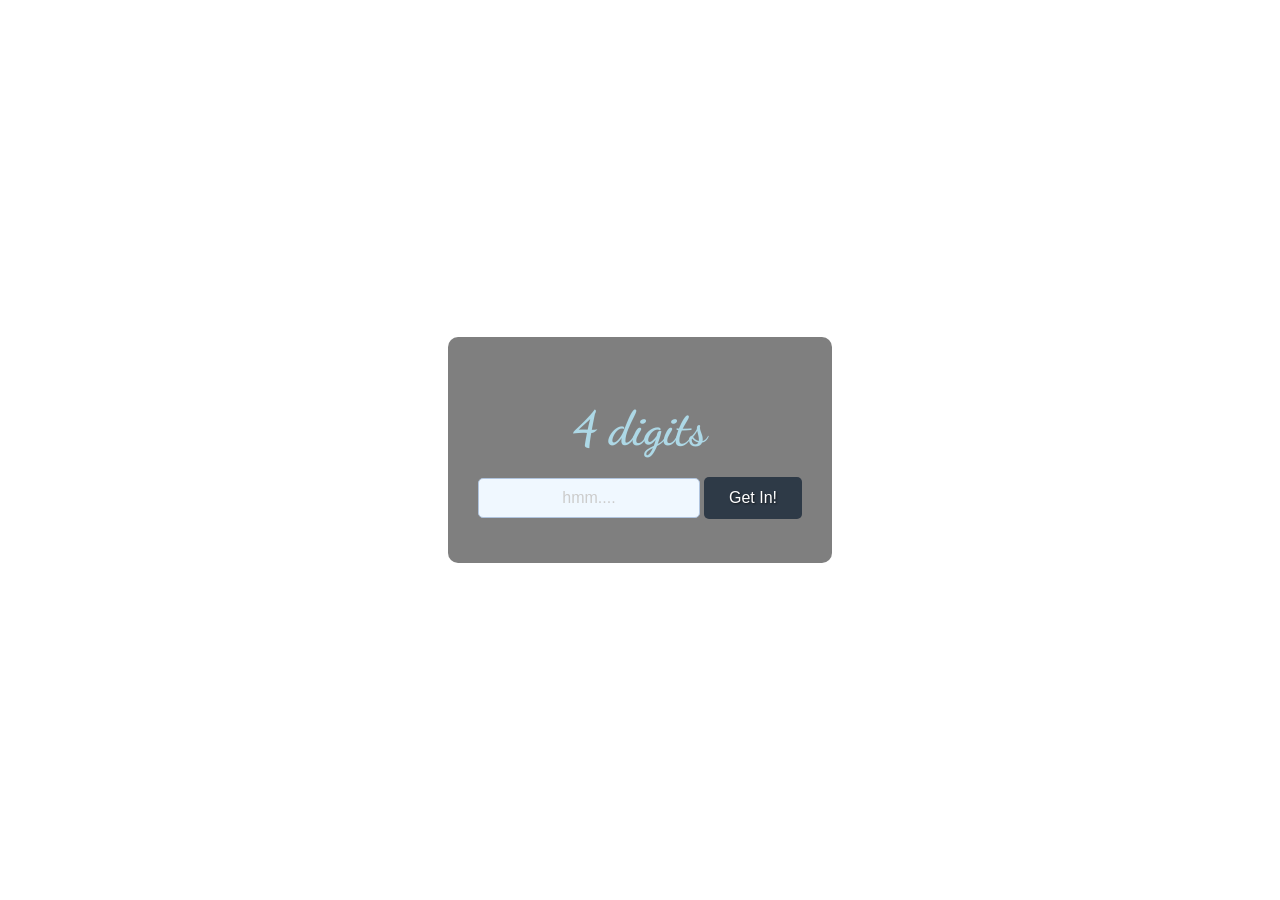
==== home.html @ 9c41310a "Reorganize project: move JS/CSS to separate folders, optimize HTML, keep media intact" ====
<!DOCTYPE html>
<html lang="en">
<head>
  <meta charset="UTF-8" />
  <meta name="viewport" content="width=device-width, initial-scale=1.0"/>
  <link href="https://fonts.googleapis.com/css?family=Montserrat" rel="stylesheet">
  <link href="https://fonts.googleapis.com/css?family=Dancing+Script&display=swap" rel="stylesheet">
  <link href="https://fonts.googleapis.com/css2?family=Dancing+Script&family=Quicksand:wght@300;400;700&display=swap" rel="stylesheet">
  <link rel="stylesheet" href="css/homeStyle.css">
  <link rel="icon" type="image/jpg" href="https://i.pinimg.com/564x/e8/df/01/e8df017b8459c3fdc951da06ce0be115.jpg">
  <title>Welcome</title>
</head>
<body>
  <audio id="bg-audio" autoplay loop>
    <source src="rain.mp3" type="audio/mpeg">
  </audio>

  <div id="loading-overlay">
    <div class="loader"><img src="loading.gif" alt="Loading..."></div>
  </div>

  <div class="home-container">
    <div class="prompt-container">
      <h1>4 digits</h1>
      <input type="text" id="secretMessage" placeholder="hmm...." />
      <button onclick="checkSecret()">Get In!</button>
    </div>
  </div>

  <div class="video-container-home">
    <video id="background-video-home" autoplay muted loop class="background-video-home" preload="auto">
      <source src="assets/BG2.mp4" type="video/mp4" />
      Your browser does not support the video tag.
    </video>
  </div>

  <!-- External module (moved from inline) -->
  <script type="module" src="js/home.js"></script>
</body>
</html>
---- css/homeStyle.css ----
:root {
  --calming-base-bg: linear-gradient(to bottom, #A7C0C6, #D3D3D3); /* Dusty blue/light gray gradient */
  --calming-container-bg: rgba(245, 245, 245, 0.9); /* Very light gray */
  --calming-text-primary: #333333; /* Dark gray */
  --calming-input-bg: #F0F8FF; /* Alice Blue (very pale blue) */
  --calming-input-border: #B0C4DE; /* Light Steel Blue */
  --calming-input-focus-bg: #E6E6FA; /* Lavender */
  --calming-input-focus-border: #6495ED; /* Cornflower Blue */
  --calming-tab-bg: #D3D3D3; /* Light gray */
  --calming-tab-text: #333333; /* Dark gray */
  --calming-tab-hover-bg: #A7C0C6; /* Dusty blue */
  --calming-tab-hover-text: #FFFFFF; /* White */
  --calming-tab-active-bg: #8FBC8F; /* Dark Sea Green (a calming green alternative) */
  --calming-add-btn-bg: #2E3A47; /* Dark almost navy blue */
  --calming-add-btn-text: #FFFFFF; /* White */
  --calming-add-btn-hover-bg: #546E7A; /* Cadet Blue */
  --calming-add-btn-active-bg: #29434E; /* Dark Slate Gray */
  --calming-clear-btn-bg: #A7C0C6; /* Dusty blue */
  --calming-clear-btn-text: #FFFFFF; /* White */
  --calming-clear-btn-hover-bg: #8FBC8F; /* Dark Sea Green */
  --calming-clear-btn-active-bg: #6B8E23; /* Olive Drab */
  --calming-selected-btn-bg: #2E3A47; /* Dark almost navy blue */
  --calming-selected-btn-text: #FFFFFF; /* White */
  --calming-selected-btn-border: #2E3A47; /* Dark almost navy blue */
  --calming-task-bg: #F0F8FF; /* Alice Blue */
  --calming-task-border: #B0C4DE; /* Light Steel Blue */
  --calming-task-selected-bg: #ADD8E6; /* Light Blue */
  --calming-task-selected-border: #6495ED; /* Cornflower Blue */
  --calming-task-hover-bg: #E0FFFF; /* Light Cyan */
  --calming-li-bg: #E0FFFF; /* Light Cyan */
  --calming-footer-text: #FFFFFF; /* White */
  --calming-mute-btn-bg: rgba(173, 216, 230, 0.8); /* Light Blue with transparency */
  --calming-mute-btn-icon: #2E3A47; /* Dark almost navy blue */
  --calming-mute-btn-hover-bg: rgba(173, 216, 230, 1); /* Solid Light Blue */
  --calming-mute-btn-icon-muted: #778899; /* Dim Gray */
  --calming-mute-btn-icon-unmuted: #4682B4; /* Steel Blue */
  --calming-music-player-bg-start: #8FBC8F; /* Dark Sea Green */
  --calming-music-player-bg-end: #B0E0E6; /* Powder Blue */
  --calming-music-player-text: #FFFFFF; /* White */
   --calming-music-player-controls: #2E3A47; /* Dark almost navy blue for better contrast */
  --calming-progress-bg: #778899; /* Dim Gray */
  --calming-progress-bar: #ADD8E6; /* Light Blue */
  --calming-song-selector-bg-start: #8FBC8F; /* Dark Sea Green */
  --calming-song-selector-bg-end: #B0E0E6; /* Powder Blue */
  --calming-song-selector-text: #FFFFFF; /* White */
  --calming-song-selector-option-bg: #5F9EA0; /* Cadet Blue */
  --calming-time-display: #2E3A47; /* Light Gray */
  --calming-animated-title: #ADD8E6; /* Light Blue */
  --calming-blinking-cursor: #2E3A47; /* Dark almost navy blue */
  --calming-scrollbar-track: #F0F8FF; /* Alice Blue */
  --calming-scrollbar-thumb: #B0C4DE; /* Light Steel Blue */
}
/* homeStyle.css */
body {
  font-family: 'Quicksand', sans-serif; /* Or your preferred body font */
  margin: 0; /* Reset default body margin */
  overflow: hidden; /* Prevent scrollbars on the video background */
}

.home-container {
  display: flex;
  flex-direction: column;
  align-items: center;
  justify-content: center;
  height: 100vh;
  color: var(--calming-music-player-text); /* White text */
  text-align: center;
  z-index: 1;
}

.prompt-container {
  background-color: rgba(0, 0, 0, 0.5); /* Semi-transparent black */
  padding: 30px;
  border-radius: 10px;
}

h1 {
  font-family: 'Dancing Script', cursive;
  font-size: 3em;
  margin-bottom: 20px;
  color: var(--calming-animated-title); /* Light Blue */
}

input[type="text"]::placeholder {
  color: #CCCCCC; /* Light gray placeholder for better contrast */
}

input[type="text"] {
  padding: 10px;
  border: 1px solid var(--calming-input-border); /* Light Steel Blue */
  border-radius: 5px;
  margin-bottom: 15px;
  font-size: 1em;
  text-align: center;
  background-color: var(--calming-input-bg); /* Alice Blue */
  color: #2E3A47; /* White text for better contrast */
}

button {
  padding: 12px 25px;
  background-color: var(--calming-add-btn-bg); /* Dark almost navy blue for better contrast */
  color: var(--calming-music-player-text); /* White text for contrast */
  border: none;
  border-radius: 5px;
  cursor: pointer;
  font-size: 1em;
  transition: background-color 0.3s ease;
  text-shadow: 1px 1px 2px rgba(0, 0, 0, 0.6); /* Subtle dark text shadow */
}

button:hover {
  background-color: var(--calming-add-btn-hover-bg); /* Cadet Blue */
  color: var(--calming-tab-hover-text); /* White */
}

.video-container-home {
  position: fixed;
  top: 0;
  left: 0;
  width: 100%;
  height: 100%;
  overflow: hidden;
  z-index: -1;
}

.background-video-home {
  min-width: 100%;
  min-height: 100%;
  width: auto;
  height: auto;
  position: absolute;
  top: 50%;
  left: 50%;
  transform: translate(-50%, -50%);
  object-fit: cover;
}

#loading-overlay { /* Styles for the loading overlay */
  position: fixed;
  top: 0;
  left: 0;
  width: 100%;
  height: 100%;
  background-color: rgba(240, 248, 255, 0.8); /* Alice Blue with transparency */
  display: none; /* Initially hide the loading overlay */
  justify-content: center;
  align-items: center;
  z-index: 10000;
}

.loader { /* Styles for the loading indicator */
  width: 100px;
  height: 100px;
  display: flex;
  justify-content: center;
  align-items: center;
}

.loader img {
  width: 100%;
  height: 100%;
}
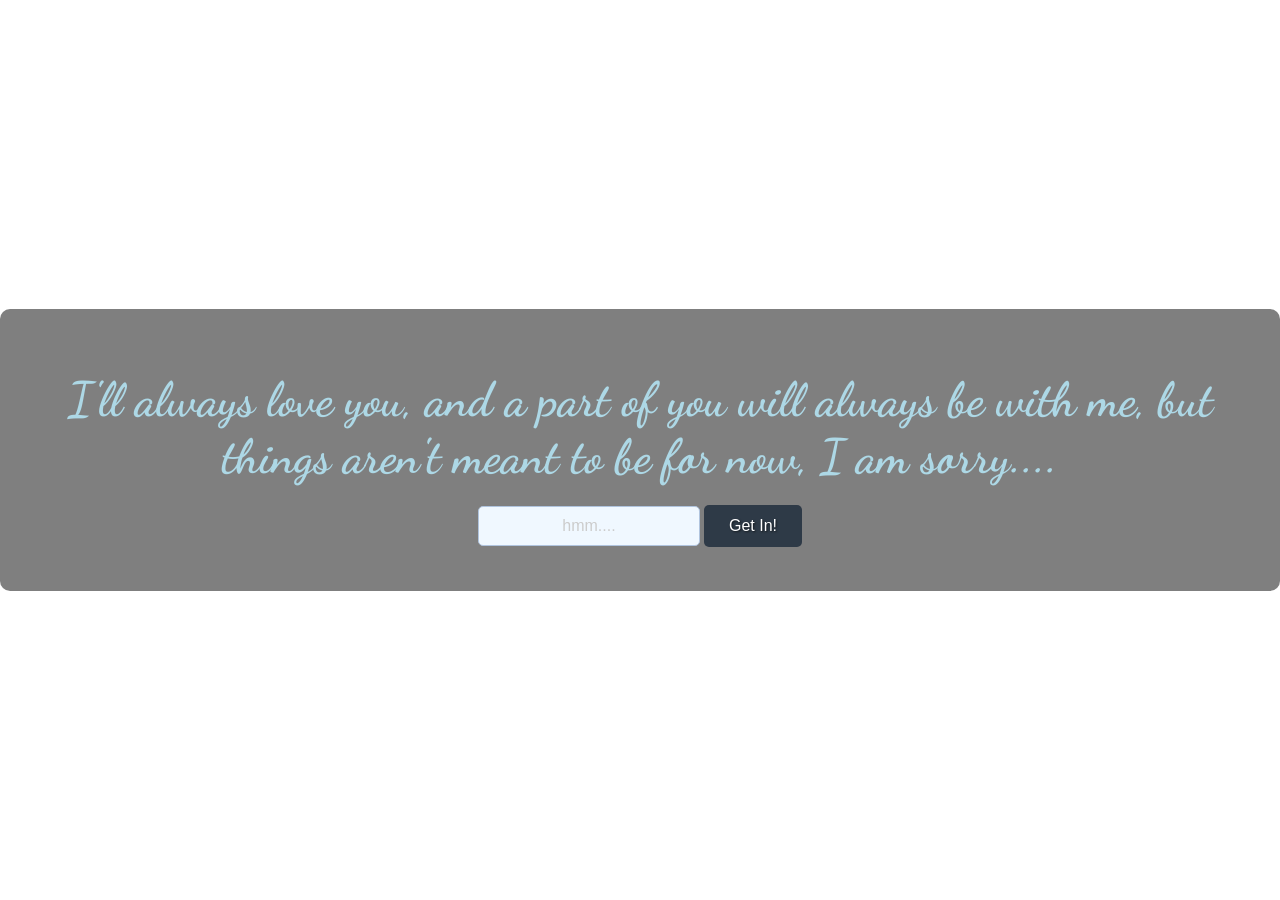
==== commit 5f8bfaa3: "Update home.html" ====
--- a/home.html
+++ b/home.html
@@ -21,7 +21,7 @@
 
   <div class="home-container">
     <div class="prompt-container">
-      <h1>4 digits</h1>
+      <h1>I'll always love you, and a part of you will always be with me, but things aren't meant to be for now, I am sorry....</h1>
       <input type="text" id="secretMessage" placeholder="hmm...." />
       <button onclick="checkSecret()">Get In!</button>
     </div>
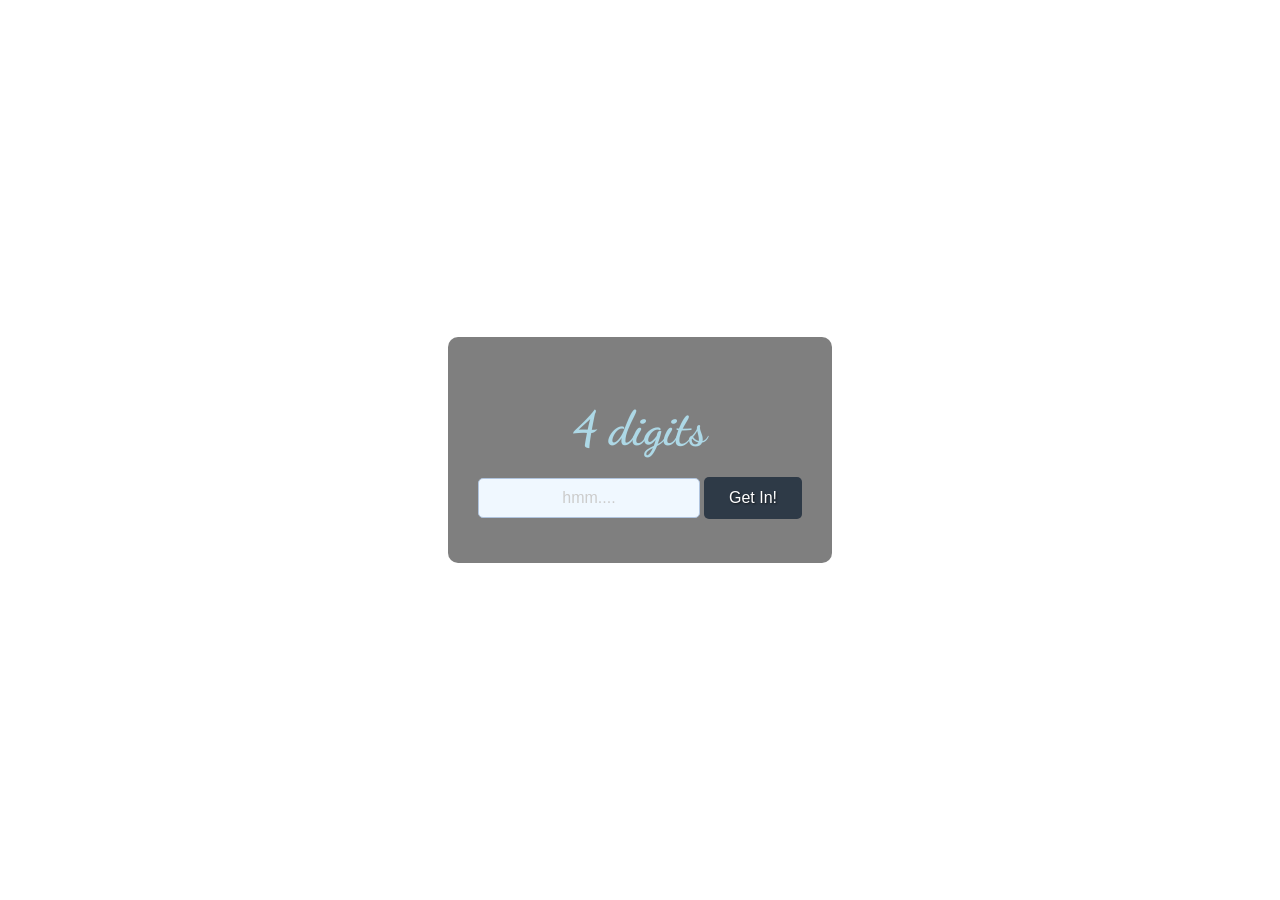
==== commit d08030dc: "Update heading text in home.html" ====
--- a/home.html
+++ b/home.html
@@ -21,7 +21,7 @@
 
   <div class="home-container">
     <div class="prompt-container">
-      <h1>I'll always love you, and a part of you will always be with me, but things aren't meant to be for now, I am sorry....</h1>
+      <h1>4 digits</h1>
       <input type="text" id="secretMessage" placeholder="hmm...." />
       <button onclick="checkSecret()">Get In!</button>
     </div>
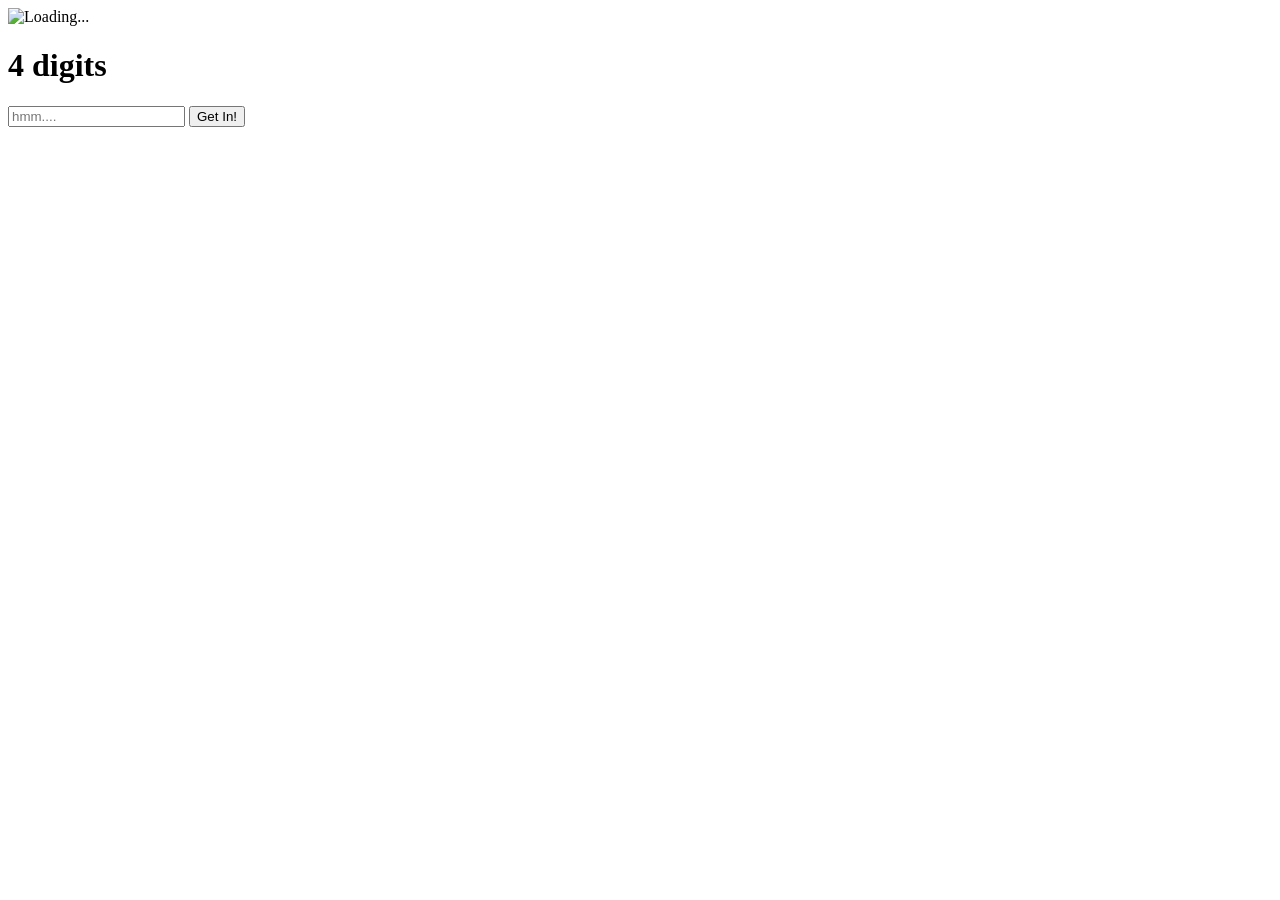
==== commit e8bbc896: "Change background video source to newBG.mp4" ====
--- a/home.html
+++ b/home.html
@@ -29,7 +29,7 @@
 
   <div class="video-container-home">
     <video id="background-video-home" autoplay muted loop class="background-video-home" preload="auto">
-      <source src="assets/BG2.mp4" type="video/mp4" />
+      <source src="assets/newBG.mp4" type="video/mp4" />
       Your browser does not support the video tag.
     </video>
   </div>
--- a/css/homeStyle.css
+++ b/css/homeStyle.css
@@ -1,162 +1,54 @@
 :root {
-  --calming-base-bg: linear-gradient(to bottom, #A7C0C6, #D3D3D3); /* Dusty blue/light gray gradient */
-  --calming-container-bg: rgba(245, 245, 245, 0.9); /* Very light gray */
-  --calming-text-primary: #333333; /* Dark gray */
-  --calming-input-bg: #F0F8FF; /* Alice Blue (very pale blue) */
-  --calming-input-border: #B0C4DE; /* Light Steel Blue */
-  --calming-input-focus-bg: #E6E6FA; /* Lavender */
-  --calming-input-focus-border: #6495ED; /* Cornflower Blue */
-  --calming-tab-bg: #D3D3D3; /* Light gray */
-  --calming-tab-text: #333333; /* Dark gray */
-  --calming-tab-hover-bg: #A7C0C6; /* Dusty blue */
-  --calming-tab-hover-text: #FFFFFF; /* White */
-  --calming-tab-active-bg: #8FBC8F; /* Dark Sea Green (a calming green alternative) */
-  --calming-add-btn-bg: #2E3A47; /* Dark almost navy blue */
-  --calming-add-btn-text: #FFFFFF; /* White */
-  --calming-add-btn-hover-bg: #546E7A; /* Cadet Blue */
-  --calming-add-btn-active-bg: #29434E; /* Dark Slate Gray */
-  --calming-clear-btn-bg: #A7C0C6; /* Dusty blue */
-  --calming-clear-btn-text: #FFFFFF; /* White */
-  --calming-clear-btn-hover-bg: #8FBC8F; /* Dark Sea Green */
-  --calming-clear-btn-active-bg: #6B8E23; /* Olive Drab */
-  --calming-selected-btn-bg: #2E3A47; /* Dark almost navy blue */
-  --calming-selected-btn-text: #FFFFFF; /* White */
-  --calming-selected-btn-border: #2E3A47; /* Dark almost navy blue */
-  --calming-task-bg: #F0F8FF; /* Alice Blue */
-  --calming-task-border: #B0C4DE; /* Light Steel Blue */
-  --calming-task-selected-bg: #ADD8E6; /* Light Blue */
-  --calming-task-selected-border: #6495ED; /* Cornflower Blue */
-  --calming-task-hover-bg: #E0FFFF; /* Light Cyan */
-  --calming-li-bg: #E0FFFF; /* Light Cyan */
-  --calming-footer-text: #FFFFFF; /* White */
-  --calming-mute-btn-bg: rgba(173, 216, 230, 0.8); /* Light Blue with transparency */
-  --calming-mute-btn-icon: #2E3A47; /* Dark almost navy blue */
-  --calming-mute-btn-hover-bg: rgba(173, 216, 230, 1); /* Solid Light Blue */
-  --calming-mute-btn-icon-muted: #778899; /* Dim Gray */
-  --calming-mute-btn-icon-unmuted: #4682B4; /* Steel Blue */
-  --calming-music-player-bg-start: #8FBC8F; /* Dark Sea Green */
-  --calming-music-player-bg-end: #B0E0E6; /* Powder Blue */
-  --calming-music-player-text: #FFFFFF; /* White */
-   --calming-music-player-controls: #2E3A47; /* Dark almost navy blue for better contrast */
-  --calming-progress-bg: #778899; /* Dim Gray */
-  --calming-progress-bar: #ADD8E6; /* Light Blue */
-  --calming-song-selector-bg-start: #8FBC8F; /* Dark Sea Green */
-  --calming-song-selector-bg-end: #B0E0E6; /* Powder Blue */
-  --calming-song-selector-text: #FFFFFF; /* White */
-  --calming-song-selector-option-bg: #5F9EA0; /* Cadet Blue */
-  --calming-time-display: #2E3A47; /* Light Gray */
-  --calming-animated-title: #ADD8E6; /* Light Blue */
-  --calming-blinking-cursor: #2E3A47; /* Dark almost navy blue */
-  --calming-scrollbar-track: #F0F8FF; /* Alice Blue */
-  --calming-scrollbar-thumb: #B0C4DE; /* Light Steel Blue */
+  /* Twilight Sky Gradient: Midnight Indigo to Sunset Violet */
+  --calming-base-bg: linear-gradient(to bottom, #1E1F3D, #4A3E62);
+  /* Softened dark glass with twilight tint */
+  --calming-container-bg: rgba(30, 31, 61, 0.85); 
+  --calming-text-primary: #F3F4F6; /* Crisp Off-White */
+  --calming-input-bg: #2B2D52; /* Deep Slate Indigo */
+  --calming-input-border: #7B6B92; /* Muted Violet-Pink */
+  --calming-input-focus-bg: #353866; 
+  --calming-input-focus-border: #F3A076; /* Warm Sunset Orange Accent */
+  --calming-tab-bg: #383250; /* Deep Sunset Purple */
+  --calming-tab-text: #E5E7EB; 
+  --calming-tab-hover-bg: #634C7A; 
+  --calming-tab-hover-text: #FFFFFF; 
+  --calming-tab-active-bg: #E37470; /* Coral Horizon Warmth */
+  --calming-add-btn-bg: #F3A076; /* Vibrant Sunset Orange */
+  --calming-add-btn-text: #1E1F3D; /* Dark Navy Text for strong contrast */
+  --calming-add-btn-hover-bg: #F6B493; 
+  --calming-add-btn-active-bg: #D9855C; 
+  --calming-clear-btn-bg: #7B6B92; 
+  --calming-clear-btn-text: #FFFFFF; 
+  --calming-clear-btn-hover-bg: #A36B89; 
+  --calming-clear-btn-active-bg: #5D4970; 
+  --calming-selected-btn-bg: #F3A076; 
+  --calming-selected-btn-text: #1E1F3D; 
+  --calming-selected-btn-border: #F3A076; 
+  --calming-task-bg: #2B2D52; 
+  --calming-task-border: #4A3E62; 
+  --calming-task-selected-bg: #3F3961; 
+  --calming-task-selected-border: #F3A076; 
+  --calming-task-hover-bg: #363457; 
+  --calming-li-bg: #282A4A; 
+  --calming-footer-text: #D1D5DB; 
+  --calming-mute-btn-bg: rgba(243, 160, 118, 0.25); 
+  --calming-mute-btn-icon: #F3A076; 
+  --calming-mute-btn-hover-bg: rgba(243, 160, 118, 0.45); 
+  --calming-mute-btn-icon-muted: #9CA3AF; 
+  --calming-mute-btn-icon-unmuted: #F3A076; 
+  --calming-music-player-bg-start: #2B2240; 
+  --calming-music-player-bg-end: #5A3D5C; 
+  --calming-music-player-text: #FFFFFF; 
+  --calming-music-player-controls: #F3A076; 
+  --calming-progress-bg: #3B334C; 
+  --calming-progress-bar: #F3A076; 
+  --calming-song-selector-bg-start: #2B2240; 
+  --calming-song-selector-bg-end: #5A3D5C; 
+  --calming-song-selector-text: #FFFFFF; 
+  --calming-song-selector-option-bg: #2B2240; 
+  --calming-time-display: #E5E7EB; 
+  --calming-animated-title: #F3A076; 
+  --calming-blinking-cursor: #F3A076; 
+  --calming-scrollbar-track: #1E1F3D; 
+  --calming-scrollbar-thumb: #634C7A; 
 }
-/* homeStyle.css */
-body {
-  font-family: 'Quicksand', sans-serif; /* Or your preferred body font */
-  margin: 0; /* Reset default body margin */
-  overflow: hidden; /* Prevent scrollbars on the video background */
-}
-
-.home-container {
-  display: flex;
-  flex-direction: column;
-  align-items: center;
-  justify-content: center;
-  height: 100vh;
-  color: var(--calming-music-player-text); /* White text */
-  text-align: center;
-  z-index: 1;
-}
-
-.prompt-container {
-  background-color: rgba(0, 0, 0, 0.5); /* Semi-transparent black */
-  padding: 30px;
-  border-radius: 10px;
-}
-
-h1 {
-  font-family: 'Dancing Script', cursive;
-  font-size: 3em;
-  margin-bottom: 20px;
-  color: var(--calming-animated-title); /* Light Blue */
-}
-
-input[type="text"]::placeholder {
-  color: #CCCCCC; /* Light gray placeholder for better contrast */
-}
-
-input[type="text"] {
-  padding: 10px;
-  border: 1px solid var(--calming-input-border); /* Light Steel Blue */
-  border-radius: 5px;
-  margin-bottom: 15px;
-  font-size: 1em;
-  text-align: center;
-  background-color: var(--calming-input-bg); /* Alice Blue */
-  color: #2E3A47; /* White text for better contrast */
-}
-
-button {
-  padding: 12px 25px;
-  background-color: var(--calming-add-btn-bg); /* Dark almost navy blue for better contrast */
-  color: var(--calming-music-player-text); /* White text for contrast */
-  border: none;
-  border-radius: 5px;
-  cursor: pointer;
-  font-size: 1em;
-  transition: background-color 0.3s ease;
-  text-shadow: 1px 1px 2px rgba(0, 0, 0, 0.6); /* Subtle dark text shadow */
-}
-
-button:hover {
-  background-color: var(--calming-add-btn-hover-bg); /* Cadet Blue */
-  color: var(--calming-tab-hover-text); /* White */
-}
-
-.video-container-home {
-  position: fixed;
-  top: 0;
-  left: 0;
-  width: 100%;
-  height: 100%;
-  overflow: hidden;
-  z-index: -1;
-}
-
-.background-video-home {
-  min-width: 100%;
-  min-height: 100%;
-  width: auto;
-  height: auto;
-  position: absolute;
-  top: 50%;
-  left: 50%;
-  transform: translate(-50%, -50%);
-  object-fit: cover;
-}
-
-#loading-overlay { /* Styles for the loading overlay */
-  position: fixed;
-  top: 0;
-  left: 0;
-  width: 100%;
-  height: 100%;
-  background-color: rgba(240, 248, 255, 0.8); /* Alice Blue with transparency */
-  display: none; /* Initially hide the loading overlay */
-  justify-content: center;
-  align-items: center;
-  z-index: 10000;
-}
-
-.loader { /* Styles for the loading indicator */
-  width: 100px;
-  height: 100px;
-  display: flex;
-  justify-content: center;
-  align-items: center;
-}
-
-.loader img {
-  width: 100%;
-  height: 100%;
-}
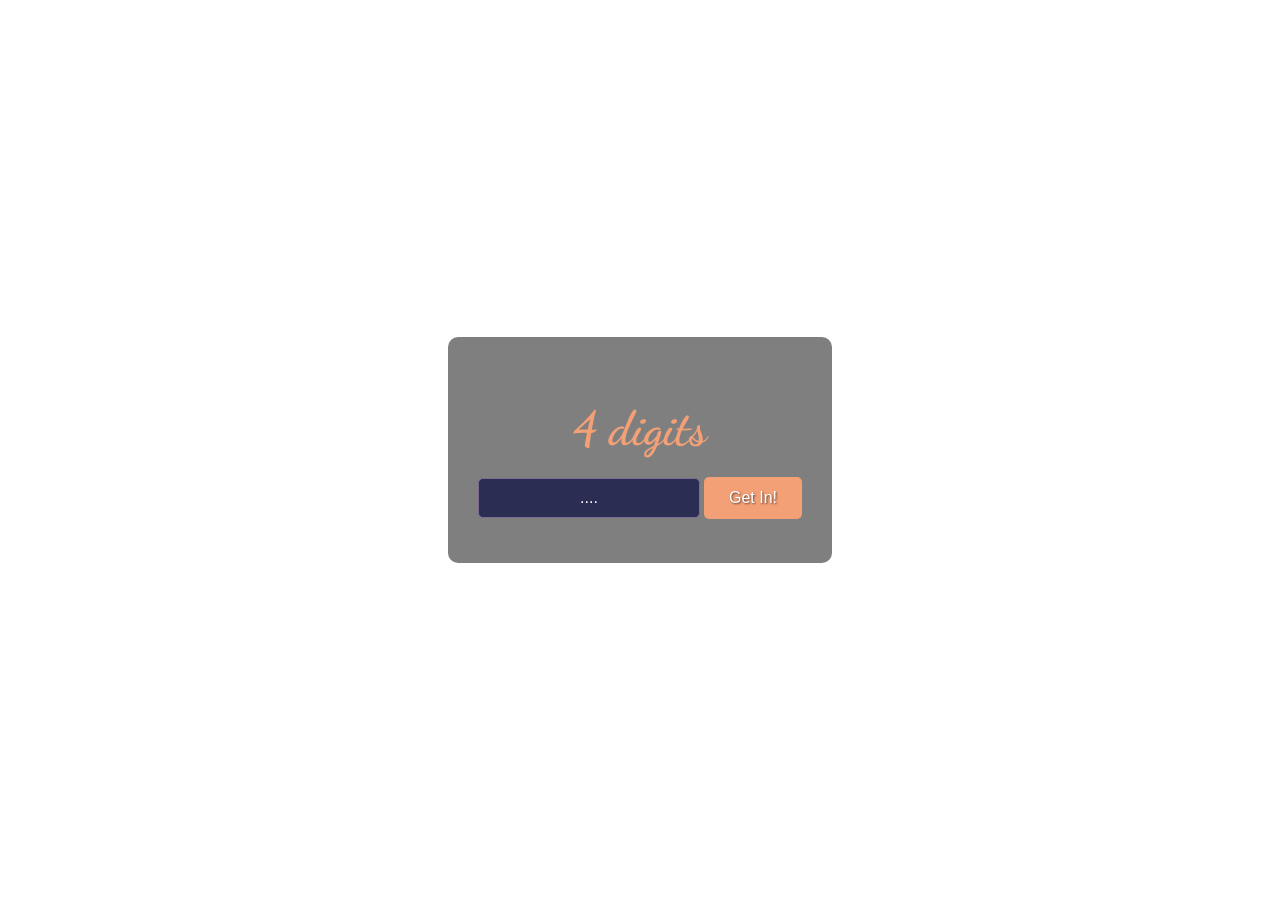
==== commit 5cb9e496: "Update placeholder text in input field" ====
--- a/home.html
+++ b/home.html
@@ -22,7 +22,7 @@
   <div class="home-container">
     <div class="prompt-container">
       <h1>4 digits</h1>
-      <input type="text" id="secretMessage" placeholder="hmm...." />
+      <input type="text" id="secretMessage" placeholder="...." />
       <button onclick="checkSecret()">Get In!</button>
     </div>
   </div>
--- a/css/homeStyle.css
+++ b/css/homeStyle.css
@@ -52,3 +52,114 @@
   --calming-scrollbar-track: #1E1F3D; 
   --calming-scrollbar-thumb: #634C7A; 
 }
+
+/* homeStyle.css */
+body {
+  font-family: 'Quicksand', sans-serif; /* Or your preferred body font */
+  margin: 0; /* Reset default body margin */
+  overflow: hidden; /* Prevent scrollbars on the video background */
+}
+
+.home-container {
+  display: flex;
+  flex-direction: column;
+  align-items: center;
+  justify-content: center;
+  height: 100vh;
+  color: var(--calming-music-player-text); /* White text */
+  text-align: center;
+  z-index: 1;
+}
+
+.prompt-container {
+  background-color: rgba(0, 0, 0, 0.5); /* Semi-transparent black */
+  padding: 30px;
+  border-radius: 10px;
+}
+
+h1 {
+  font-family: 'Dancing Script', cursive;
+  font-size: 3em;
+  margin-bottom: 20px;
+  color: var(--calming-animated-title); /* Light Blue */
+}
+
+input[type="text"]::placeholder {
+  color: #FFFFFF; /* WHITW placeholder for better contrast */
+}
+
+input[type="text"] {
+  padding: 10px;
+  border: 1px solid var(--calming-input-border); /* Light Steel Blue */
+  border-radius: 5px;
+  margin-bottom: 15px;
+  font-size: 1em;
+  text-align: center;
+  background-color: var(--calming-input-bg); /* Alice Blue */
+  color: #FFFFFF; /* White text for better contrast */
+}
+
+button {
+  padding: 12px 25px;
+  background-color: var(--calming-add-btn-bg); /* Dark almost navy blue for better contrast */
+  color: var(--calming-music-player-text); /* White text for contrast */
+  border: none;
+  border-radius: 5px;
+  cursor: pointer;
+  font-size: 1em;
+  transition: background-color 0.3s ease;
+  text-shadow: 1px 1px 2px rgba(0, 0, 0, 0.6); /* Subtle dark text shadow */
+}
+
+button:hover {
+  background-color: var(--calming-add-btn-hover-bg); /* Cadet Blue */
+  color: var(--calming-tab-hover-text); /* White */
+}
+
+.video-container-home {
+  position: fixed;
+  top: 0;
+  left: 0;
+  width: 100%;
+  height: 100%;
+  overflow: hidden;
+  z-index: -1;
+}
+
+.background-video-home {
+  min-width: 100%;
+  min-height: 100%;
+  width: auto;
+  height: auto;
+  position: absolute;
+  top: 50%;
+  left: 50%;
+  transform: translate(-50%, -50%);
+  object-fit: cover;
+}
+
+#loading-overlay { /* Styles for the loading overlay */
+  position: fixed;
+  top: 0;
+  left: 0;
+  width: 100%;
+  height: 100%;
+  background-color: rgba(240, 248, 255, 0.8); /* Alice Blue with transparency */
+  display: none; /* Initially hide the loading overlay */
+  justify-content: center;
+  align-items: center;
+  z-index: 10000;
+}
+
+.loader { /* Styles for the loading indicator */
+  width: 100px;
+  height: 100px;
+  display: flex;
+  justify-content: center;
+  align-items: center;
+}
+
+.loader img {
+  width: 100%;
+  height: 100%;
+}
